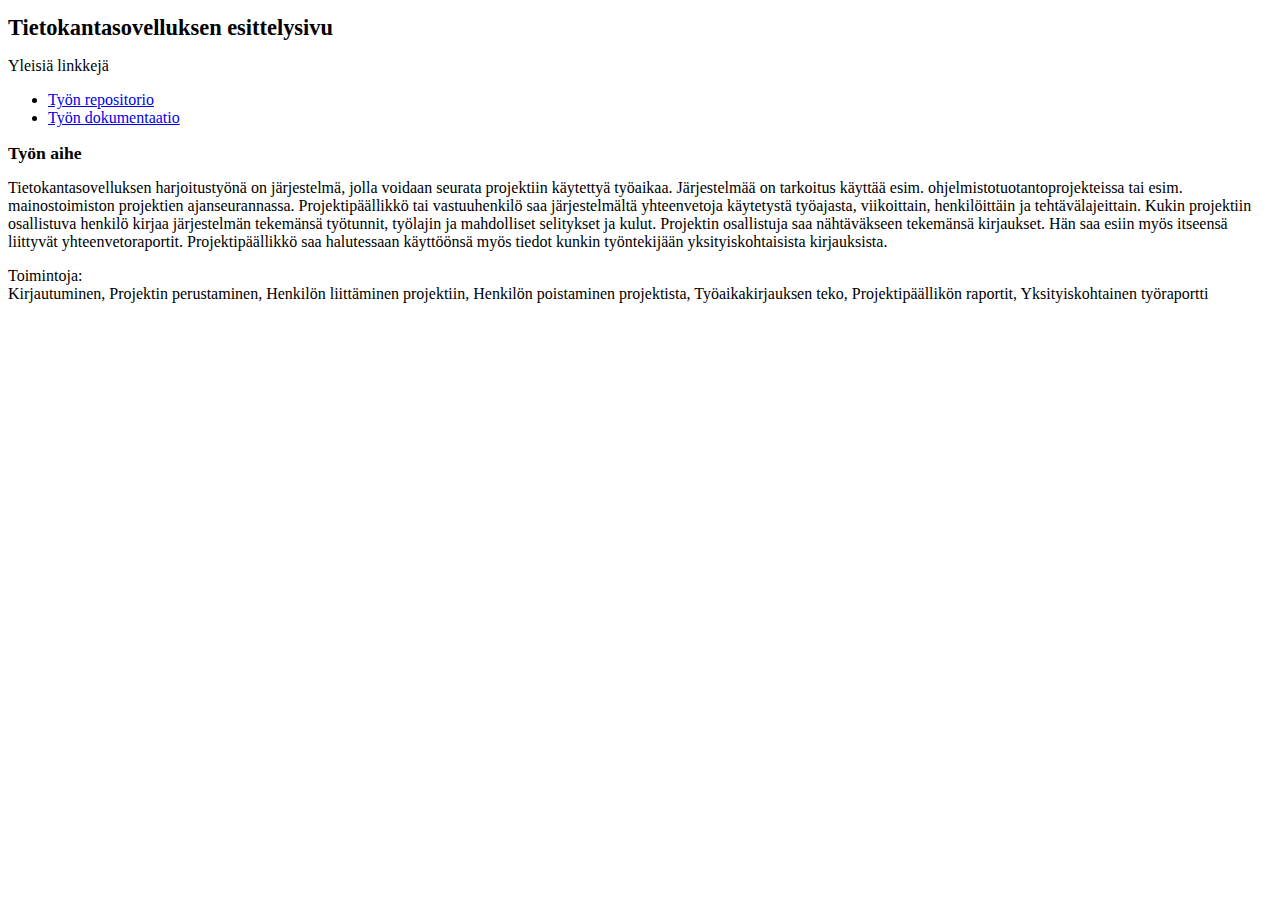
==== esittelysivu.html @ c12ed3be "eka" ====
<!DOCTYPE html>
<html>
    <head>
        <title>Tietokantasovellus</title>
        <meta charset="utf-8" />
        <style>
            h1 { font-size: 1.4em; }
            h2 { font-size: 1.1em; }
        </style>
    </head>
    <body>
        <h1>Tietokantasovelluksen esittelysivu</h1>
        <p>Yleisiä linkkejä</p>
        <ul>
            <!-- Korvaa ohessa olevat sanat GITHUBTUNNUS ja 
                 REPOSITORIO omilla tiedoillasi: -->
            <li><a href="https://github.com/AnsaiK/Tsoha">Työn repositorio</a></li>
            <li><a href="https://github.com/GITHUBTUNNUS/REPOSITORIO/blob/master/doc/dokumentaatio.pdf?raw=true">Työn dokumentaatio</a></li>

            <!-- Viikolla 2 voit laittaa kommentoidut linkitkin sivuille. 
                 Ota kommenttimerkit pois sen kielen ympäriltä, jota käytät -->

            <!-- Linkit Java-kielelle.
                 Korvaa sana cstunnus omalla tktl-tunnuksellasi ja sana 
                 Tietokantasovellus tietokantasovelluksesi usersille 
                 pystytetyllä nimellä: 
            -->
            <!--
            <li><a href="http://t-cstunnus.users.cs.helsinki.fi/ConnectionTest">Connectiontest-ohjelma</a></li>
            <li><a href="http://t-cstunnus.users.cs.helsinki.fi/Tietokantasovellus/html-demo/index.jsp">HTML-demosivujen etusivu</a></li>
            <li><a href="http://t-cstunnus.users.cs.helsinki.fi/Tietokantasovellus/Listaustesti">Ensimmäinen oma tietokantalistaus</a></li>
            -->
            <!-- Linkit PHP-kielelle.
                 Korvaa sana cstunnus omalla tktl-tunnuksellasi ja sana 
                 Tietokantasovellus sen hakemiston nimellä, missä 
                 sovelluksesi usersin htdocs-kansiossa sijaitsee:
            -->
            <!--
            <li><a href="http://cstunnus.users.cs.helsinki.fi/connectiontest.php">Connectiontest-ohjelma</a></li>
            <li><a href="http://cstunnus.users.cs.helsinki.fi/Tietokantasovellus/html-demo/index.html">HTML-demosivujen etusivu</a></li>
            <li><a href="http://cstunnus.users.cs.helsinki.fi/Tietokantasovellus/listaustesti.php">Ensimmäinen oma tietokantalistaus</a></li>
            -->

            <!-- Viikolla 3 laita alla kommentoitu linkki osoittamaan omaan kirjautumissivuusi. -->
            <!--
            <li><a href="http://cstunnus.users.cs.helsinki.fi/Tietokantasovellus/index.php">Sovelluksen kirjautumissivu</a></li>
            -->
        </ul>

        <h2>Työn aihe</h2>
        Tietokantasovelluksen harjoitustyönä on järjestelmä, jolla voidaan seurata projektiin käytettyä työaikaa. Järjestelmää on tarkoitus käyttää esim. ohjelmistotuotantoprojekteissa tai esim. mainostoimiston projektien ajanseurannassa. Projektipäällikkö tai vastuuhenkilö saa järjestelmältä yhteenvetoja käytetystä työajasta, viikoittain, henkilöittäin ja tehtävälajeittain. Kukin projektiin osallistuva henkilö kirjaa järjestelmän tekemänsä työtunnit, työlajin ja mahdolliset selitykset ja kulut. Projektin osallistuja saa nähtäväkseen tekemänsä kirjaukset. Hän saa esiin myös itseensä liittyvät yhteenvetoraportit. Projektipäällikkö saa halutessaan käyttöönsä myös tiedot kunkin työntekijään yksityiskohtaisista kirjauksista.
        <p>Toimintoja: <br>Kirjautuminen, Projektin perustaminen, Henkilön liittäminen projektiin, Henkilön poistaminen projektista, Työaikakirjauksen teko, Projektipäällikön raportit, Yksityiskohtainen työraportti
       <p/>

        <!--
        <h2>Kirjautumistunnuksia testausta varten</h2>
    
        <p>Laita tähän viikolla 3 lista tunnuksista, joilla sovellusta voi testata</p>
        <p>Esim:<br />
        Pääkäyttäjän tunnus ja salasana:<br /> admin, kissakala
        </p>
        -->
    </body>
</html>
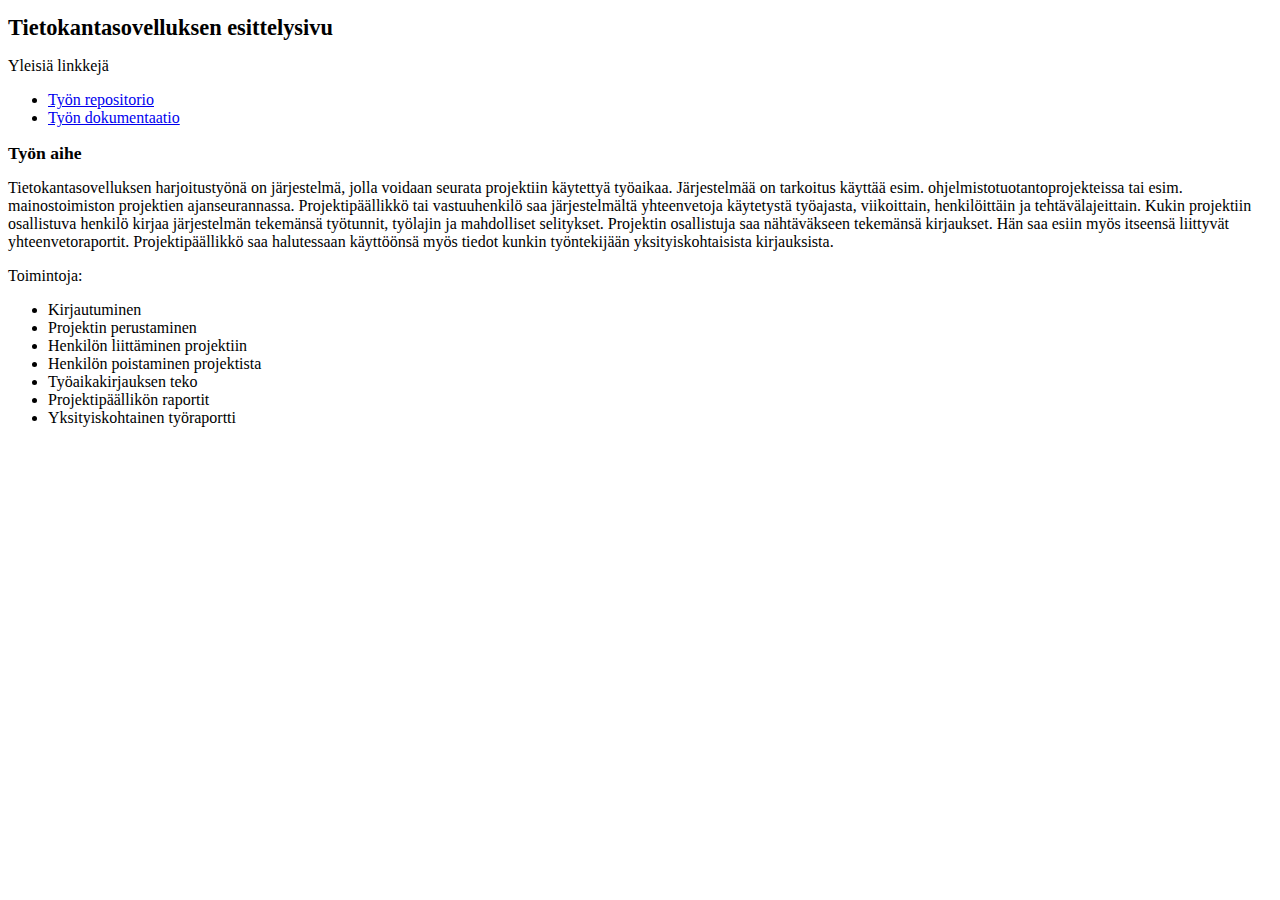
==== commit cd6d9ba8: "eka viikko" ====
--- a/esittelysivu.html
+++ b/esittelysivu.html
@@ -14,8 +14,8 @@
         <ul>
             <!-- Korvaa ohessa olevat sanat GITHUBTUNNUS ja 
                  REPOSITORIO omilla tiedoillasi: -->
-            <li><a href="https://github.com/AnsaiK/Tsoha">Työn repositorio</a></li>
-            <li><a href="https://github.com/GITHUBTUNNUS/REPOSITORIO/blob/master/doc/dokumentaatio.pdf?raw=true">Työn dokumentaatio</a></li>
+            <li><a href="https://github.com/AnsaiK/TietokantaHarkka">Työn repositorio</a></li>
+            <li><a href="https://github.com/AnsaiK/TietokantaHarkka/tree/master/doc/dokumentaatio.pdf?raw=true">Työn dokumentaatio</a></li>
 
             <!-- Viikolla 2 voit laittaa kommentoidut linkitkin sivuille. 
                  Ota kommenttimerkit pois sen kielen ympäriltä, jota käytät -->
@@ -48,9 +48,19 @@
         </ul>
 
         <h2>Työn aihe</h2>
-        Tietokantasovelluksen harjoitustyönä on järjestelmä, jolla voidaan seurata projektiin käytettyä työaikaa. Järjestelmää on tarkoitus käyttää esim. ohjelmistotuotantoprojekteissa tai esim. mainostoimiston projektien ajanseurannassa. Projektipäällikkö tai vastuuhenkilö saa järjestelmältä yhteenvetoja käytetystä työajasta, viikoittain, henkilöittäin ja tehtävälajeittain. Kukin projektiin osallistuva henkilö kirjaa järjestelmän tekemänsä työtunnit, työlajin ja mahdolliset selitykset ja kulut. Projektin osallistuja saa nähtäväkseen tekemänsä kirjaukset. Hän saa esiin myös itseensä liittyvät yhteenvetoraportit. Projektipäällikkö saa halutessaan käyttöönsä myös tiedot kunkin työntekijään yksityiskohtaisista kirjauksista.
-        <p>Toimintoja: <br>Kirjautuminen, Projektin perustaminen, Henkilön liittäminen projektiin, Henkilön poistaminen projektista, Työaikakirjauksen teko, Projektipäällikön raportit, Yksityiskohtainen työraportti
-       <p/>
+        Tietokantasovelluksen harjoitustyönä on järjestelmä, jolla voidaan seurata projektiin käytettyä työaikaa. Järjestelmää on tarkoitus käyttää esim. ohjelmistotuotantoprojekteissa tai esim. mainostoimiston projektien ajanseurannassa. Projektipäällikkö tai vastuuhenkilö saa järjestelmältä yhteenvetoja käytetystä työajasta, viikoittain, henkilöittäin ja tehtävälajeittain. Kukin projektiin osallistuva henkilö kirjaa järjestelmän tekemänsä työtunnit, työlajin ja mahdolliset selitykset. Projektin osallistuja saa nähtäväkseen tekemänsä kirjaukset. Hän saa esiin myös itseensä liittyvät yhteenvetoraportit. Projektipäällikkö saa halutessaan käyttöönsä myös tiedot kunkin työntekijään yksityiskohtaisista kirjauksista.
+        <p>Toimintoja:</p>
+        <ul>
+            <li>Kirjautuminen</li>
+            <li>Projektin perustaminen</li>
+            <li>Henkilön liittäminen projektiin</li>
+            <li>Henkilön poistaminen projektista</li>
+            <li>Työaikakirjauksen teko</li>
+            <li>Projektipäällikön raportit</li>
+            <li>Yksityiskohtainen työraportti</li>
+        </ul>
+
+
 
         <!--
         <h2>Kirjautumistunnuksia testausta varten</h2>
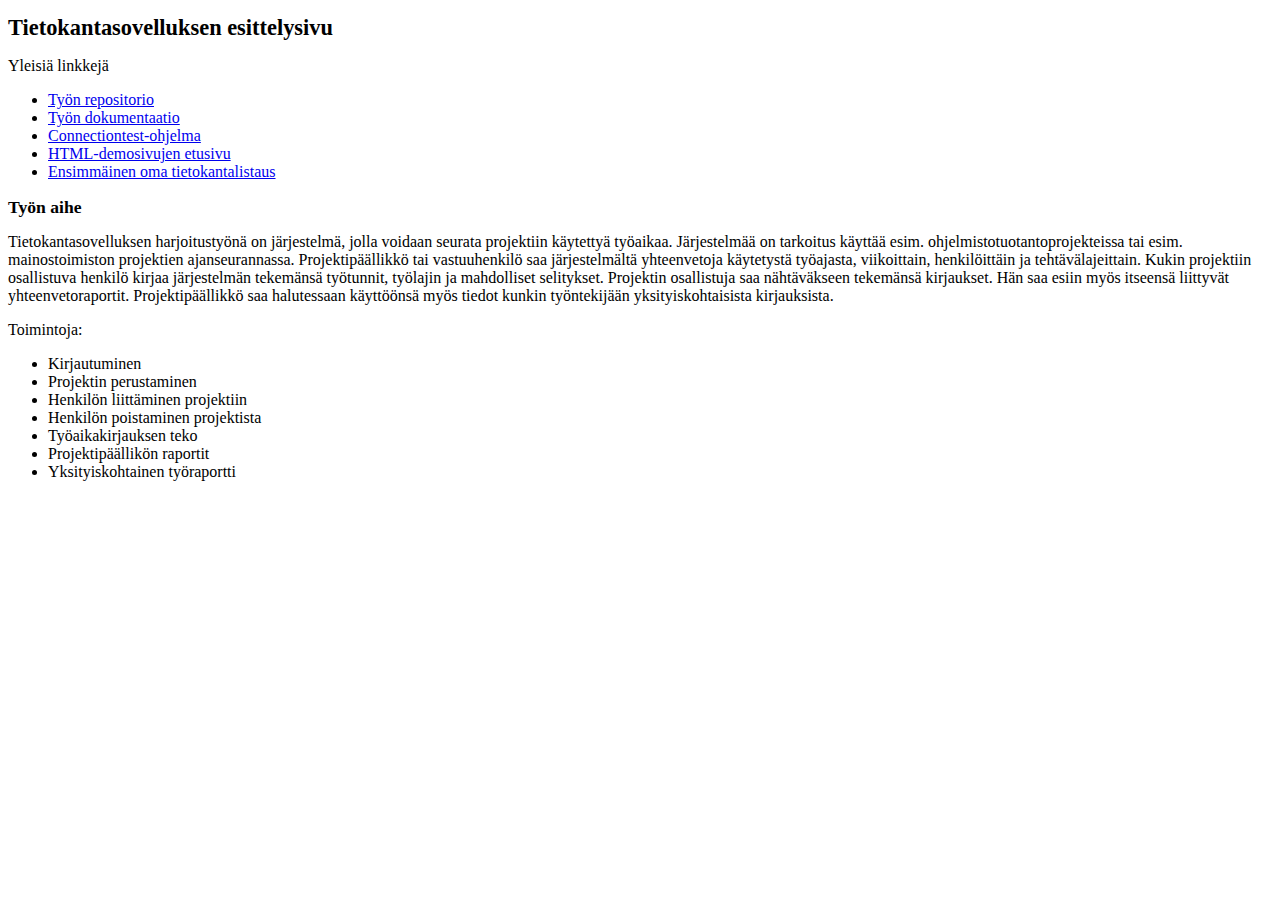
==== commit d02c9dfd: "toka viikko" ====
--- a/esittelysivu.html
+++ b/esittelysivu.html
@@ -35,11 +35,9 @@
                  Tietokantasovellus sen hakemiston nimellä, missä 
                  sovelluksesi usersin htdocs-kansiossa sijaitsee:
             -->
-            <!--
-            <li><a href="http://cstunnus.users.cs.helsinki.fi/connectiontest.php">Connectiontest-ohjelma</a></li>
-            <li><a href="http://cstunnus.users.cs.helsinki.fi/Tietokantasovellus/html-demo/index.html">HTML-demosivujen etusivu</a></li>
-            <li><a href="http://cstunnus.users.cs.helsinki.fi/Tietokantasovellus/listaustesti.php">Ensimmäinen oma tietokantalistaus</a></li>
-            -->
+            <li><a href="http://kienanen.users.cs.helsinki.fi/connectiontest.php">Connectiontest-ohjelma</a></li>
+            <li><a href="http://kienanen.users.cs.helsinki.fi/html-demo/">HTML-demosivujen etusivu</a></li>
+            <li><a href="http://kienanen.users.cs.helsinki.fi/listaustesti.php">Ensimmäinen oma tietokantalistaus</a></li>
 
             <!-- Viikolla 3 laita alla kommentoitu linkki osoittamaan omaan kirjautumissivuusi. -->
             <!--
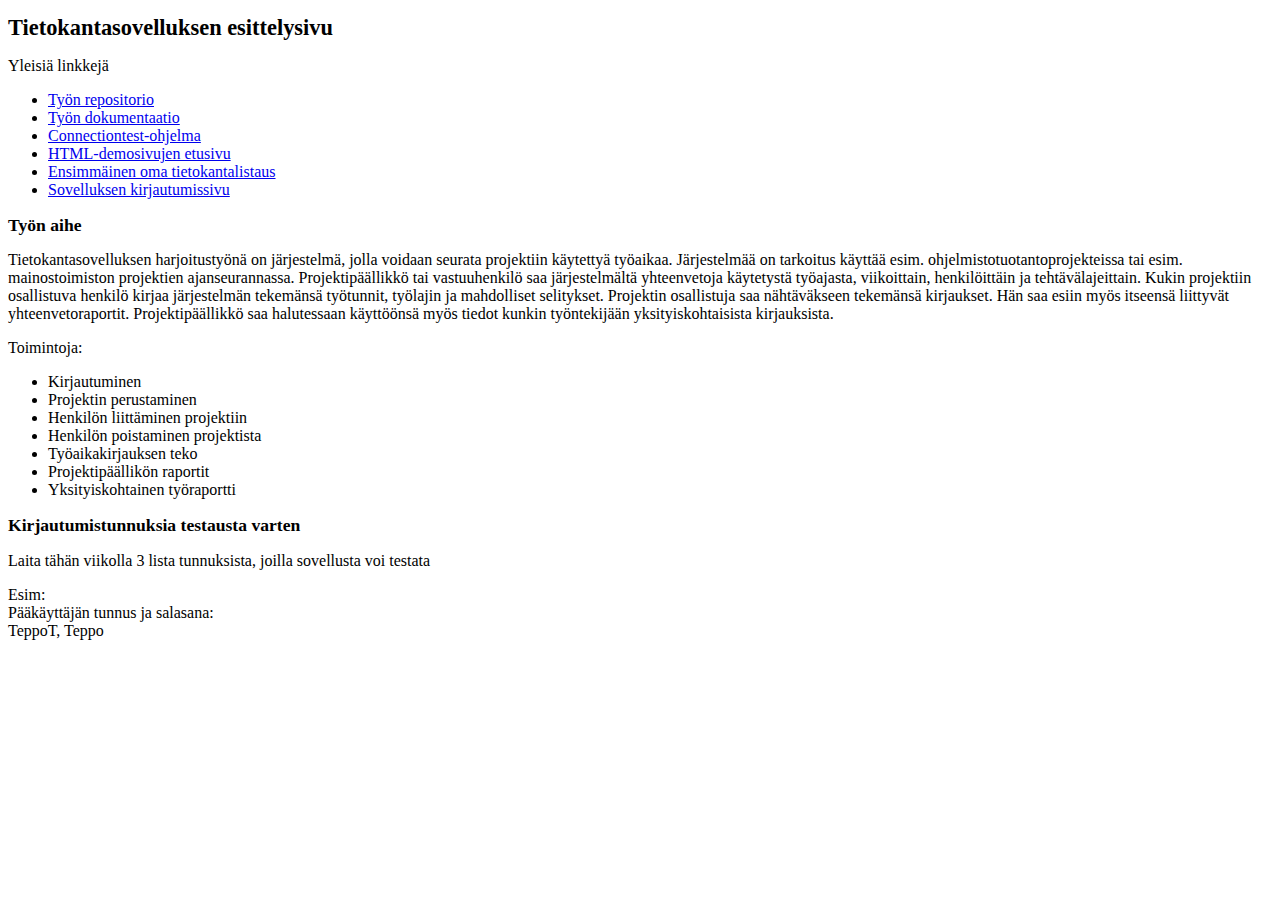
==== commit 99b321ae: "kolmannen viikon muokkauksia" ====
--- a/esittelysivu.html
+++ b/esittelysivu.html
@@ -20,16 +20,6 @@
             <!-- Viikolla 2 voit laittaa kommentoidut linkitkin sivuille. 
                  Ota kommenttimerkit pois sen kielen ympäriltä, jota käytät -->
 
-            <!-- Linkit Java-kielelle.
-                 Korvaa sana cstunnus omalla tktl-tunnuksellasi ja sana 
-                 Tietokantasovellus tietokantasovelluksesi usersille 
-                 pystytetyllä nimellä: 
-            -->
-            <!--
-            <li><a href="http://t-cstunnus.users.cs.helsinki.fi/ConnectionTest">Connectiontest-ohjelma</a></li>
-            <li><a href="http://t-cstunnus.users.cs.helsinki.fi/Tietokantasovellus/html-demo/index.jsp">HTML-demosivujen etusivu</a></li>
-            <li><a href="http://t-cstunnus.users.cs.helsinki.fi/Tietokantasovellus/Listaustesti">Ensimmäinen oma tietokantalistaus</a></li>
-            -->
             <!-- Linkit PHP-kielelle.
                  Korvaa sana cstunnus omalla tktl-tunnuksellasi ja sana 
                  Tietokantasovellus sen hakemiston nimellä, missä 
@@ -40,9 +30,9 @@
             <li><a href="http://kienanen.users.cs.helsinki.fi/listaustesti.php">Ensimmäinen oma tietokantalistaus</a></li>
 
             <!-- Viikolla 3 laita alla kommentoitu linkki osoittamaan omaan kirjautumissivuusi. -->
-            <!--
-            <li><a href="http://cstunnus.users.cs.helsinki.fi/Tietokantasovellus/index.php">Sovelluksen kirjautumissivu</a></li>
-            -->
+            
+            <li><a href="http://kienanen.users.cs.helsinki.fi/login.php">Sovelluksen kirjautumissivu</a></li>
+            
         </ul>
 
         <h2>Työn aihe</h2>
@@ -58,15 +48,12 @@
             <li>Yksityiskohtainen työraportti</li>
         </ul>
 
-
-
-        <!--
+        
         <h2>Kirjautumistunnuksia testausta varten</h2>
     
         <p>Laita tähän viikolla 3 lista tunnuksista, joilla sovellusta voi testata</p>
         <p>Esim:<br />
-        Pääkäyttäjän tunnus ja salasana:<br /> admin, kissakala
-        </p>
-        -->
+        Pääkäyttäjän tunnus ja salasana:<br /> TeppoT, Teppo
+        </p>    
     </body>
 </html>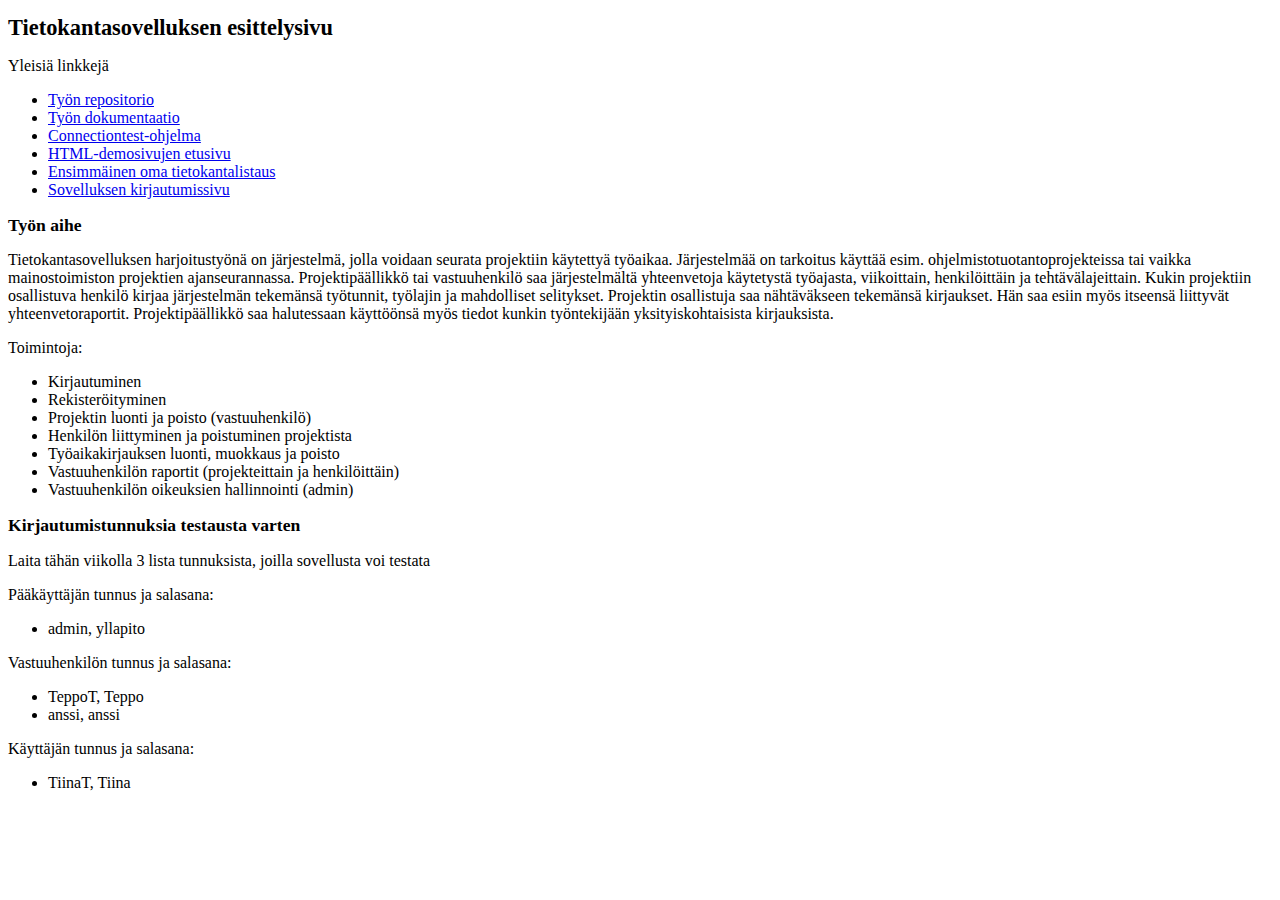
==== commit 65e8e11f: "viimeiset virheiden korjaukset ja refaktorointi." ====
--- a/esittelysivu.html
+++ b/esittelysivu.html
@@ -30,30 +30,47 @@
             <li><a href="http://kienanen.users.cs.helsinki.fi/listaustesti.php">Ensimmäinen oma tietokantalistaus</a></li>
 
             <!-- Viikolla 3 laita alla kommentoitu linkki osoittamaan omaan kirjautumissivuusi. -->
-            
+
             <li><a href="http://kienanen.users.cs.helsinki.fi/login.php">Sovelluksen kirjautumissivu</a></li>
-            
+
         </ul>
 
         <h2>Työn aihe</h2>
-        Tietokantasovelluksen harjoitustyönä on järjestelmä, jolla voidaan seurata projektiin käytettyä työaikaa. Järjestelmää on tarkoitus käyttää esim. ohjelmistotuotantoprojekteissa tai esim. mainostoimiston projektien ajanseurannassa. Projektipäällikkö tai vastuuhenkilö saa järjestelmältä yhteenvetoja käytetystä työajasta, viikoittain, henkilöittäin ja tehtävälajeittain. Kukin projektiin osallistuva henkilö kirjaa järjestelmän tekemänsä työtunnit, työlajin ja mahdolliset selitykset. Projektin osallistuja saa nähtäväkseen tekemänsä kirjaukset. Hän saa esiin myös itseensä liittyvät yhteenvetoraportit. Projektipäällikkö saa halutessaan käyttöönsä myös tiedot kunkin työntekijään yksityiskohtaisista kirjauksista.
+Tietokantasovelluksen harjoitustyönä on järjestelmä, jolla voidaan seurata projektiin käytettyä työaikaa. Järjestelmää on tarkoitus käyttää esim. ohjelmistotuotantoprojekteissa tai vaikka mainostoimiston projektien ajanseurannassa. Projektipäällikkö tai vastuuhenkilö saa järjestelmältä yhteenvetoja käytetystä työajasta, viikoittain, henkilöittäin ja tehtävälajeittain. Kukin projektiin osallistuva henkilö kirjaa järjestelmän tekemänsä työtunnit, työlajin ja mahdolliset selitykset. Projektin osallistuja saa nähtäväkseen tekemänsä kirjaukset. Hän saa esiin myös itseensä liittyvät yhteenvetoraportit. Projektipäällikkö saa halutessaan käyttöönsä myös tiedot kunkin työntekijään yksityiskohtaisista kirjauksista.
+
+
+
+
+
+
         <p>Toimintoja:</p>
         <ul>
             <li>Kirjautuminen</li>
-            <li>Projektin perustaminen</li>
-            <li>Henkilön liittäminen projektiin</li>
-            <li>Henkilön poistaminen projektista</li>
-            <li>Työaikakirjauksen teko</li>
-            <li>Projektipäällikön raportit</li>
-            <li>Yksityiskohtainen työraportti</li>
+            <li>Rekisteröityminen</li>
+            <li>Projektin luonti ja poisto (vastuuhenkilö)</li>
+            <li>Henkilön liittyminen ja poistuminen projektista</li>
+            <li>Työaikakirjauksen luonti, muokkaus ja poisto</li>
+            <li>Vastuuhenkilön raportit (projekteittain ja henkilöittäin)</li>
+            <li>Vastuuhenkilön oikeuksien hallinnointi (admin)</li>
         </ul>
 
-        
+
         <h2>Kirjautumistunnuksia testausta varten</h2>
-    
+
         <p>Laita tähän viikolla 3 lista tunnuksista, joilla sovellusta voi testata</p>
-        <p>Esim:<br />
-        Pääkäyttäjän tunnus ja salasana:<br /> TeppoT, Teppo
-        </p>    
-    </body>
+            Pääkäyttäjän tunnus ja salasana:
+        <ul>
+            <li>admin, yllapito</li>
+        </ul>
+
+        Vastuuhenkilön tunnus ja salasana: 
+        <ul>
+            <li>TeppoT, Teppo</li>
+            <li>anssi, anssi</li>
+        </ul>
+        Käyttäjän tunnus ja salasana:
+        <ul>
+            <li>TiinaT, Tiina</li>
+        </ul>
+</body>
 </html>